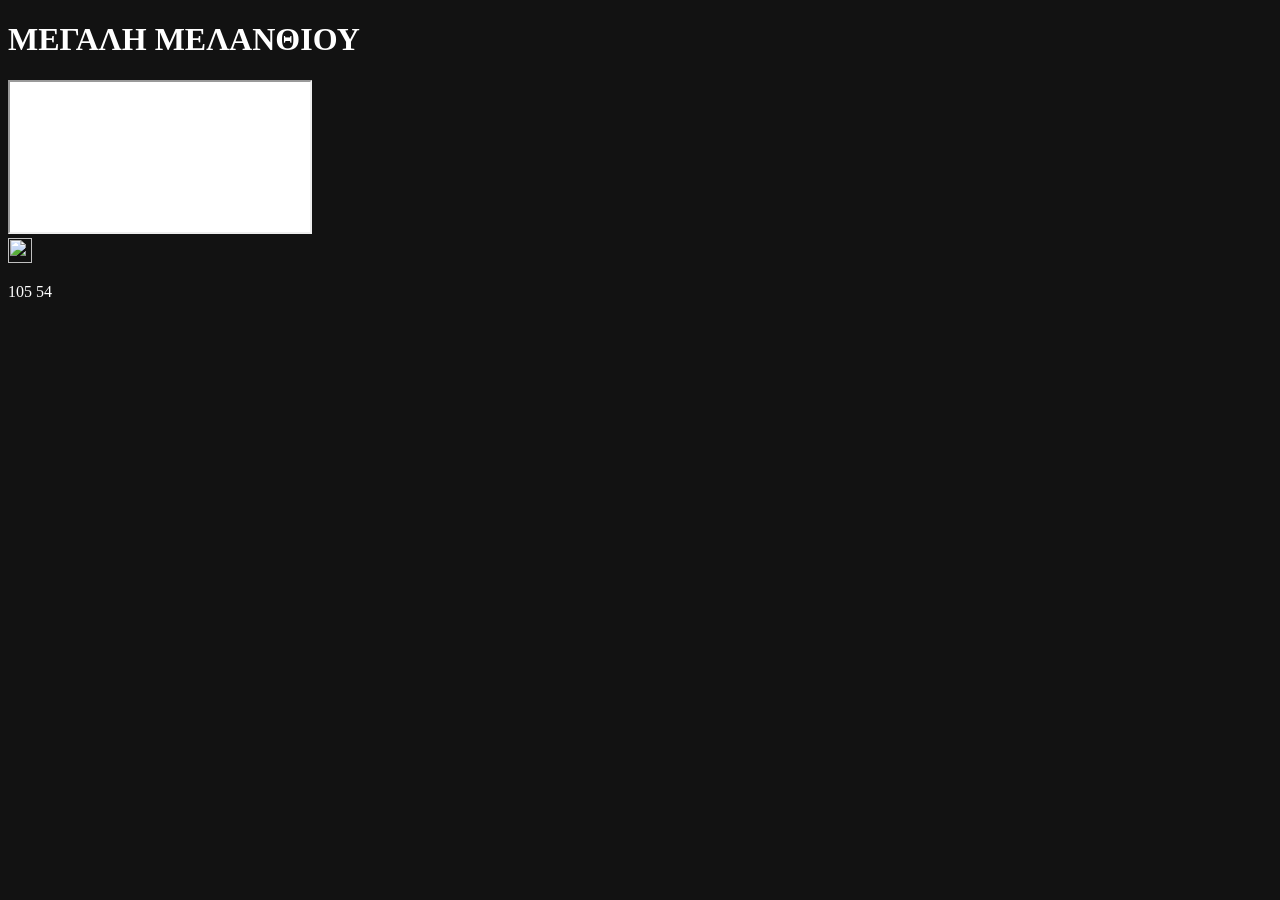
==== public/index.html @ 82394123 "YT Test" ====
<!DOCTYPE html>
<html lang="el">
  <head>
    <meta charset="utf-8">
    <meta name="viewport" content="width=device-width, initial-scale=1">
    <!-- Replace https://melanthiou.netlify.app with your production domain. -->
    <title>Μεγάλη Μελανθίου</title>
    <meta name="description" content="Μεγάλη Μελανθίου — μπαρ στην Αθήνα, 105 54.">
    <meta name="robots" content="index, follow, max-image-preview:large, max-snippet:-1, max-video-preview:-1">
    <meta name="author" content="Μεγάλη Μελανθίου">
    <meta name="theme-color" content="#0b0a09">
    <meta name="color-scheme" content="dark">
    <link rel="canonical" href="https://melanthiou.netlify.app/">
    <link rel="alternate" hreflang="el" href="https://melanthiou.netlify.app/">
    <link rel="alternate" hreflang="x-default" href="https://melanthiou.netlify.app/">
    <link rel="sitemap" type="application/xml" title="Sitemap" href="https://melanthiou.netlify.app/sitemap.xml">

    <meta property="og:type" content="website">
    <meta property="og:site_name" content="Μεγάλη Μελανθίου">
    <meta property="og:locale" content="el_GR">
    <meta property="og:url" content="https://melanthiou.netlify.app/">
    <meta property="og:title" content="Μεγάλη Μελανθίου | 105 54">
    <meta property="og:description" content="Μεγάλη Μελανθίου — μπαρ στην Αθήνα, 105 54.">
    <meta property="og:image" content="https://melanthiou.netlify.app/img/og-image.png">
    <meta property="og:image:alt" content="Μεγάλη Μελανθίου">
    <meta property="og:image:width" content="1200">
    <meta property="og:image:height" content="630">
    <meta property="og:image:type" content="image/png">
    <meta property="og:video" content="https://www.youtube.com/embed/lFyqi_EfLNk">
    <meta property="og:video:type" content="text/html">
    <meta property="og:video:width" content="1280">
    <meta property="og:video:height" content="720">

    <meta name="twitter:card" content="summary_large_image">
    <meta name="twitter:title" content="Μεγάλη Μελανθίου | 105 54">
    <meta name="twitter:description" content="Μεγάλη Μελανθίου — μπαρ στην Αθήνα, 105 54.">
    <meta name="twitter:image" content="https://melanthiou.netlify.app/img/og-image.png">
    <meta name="twitter:image:alt" content="Μεγάλη Μελανθίου">

    <link rel="icon" href="/img/favicon.svg" type="image/svg+xml">
    <link rel="icon" href="/img/favicon-32.png" type="image/png" sizes="32x32">
    <link rel="apple-touch-icon" href="/img/apple-touch-icon.png" sizes="180x180">
    <link rel="manifest" href="/site.webmanifest">
    <link rel="author" href="/humans.txt">

    <meta name="referrer" content="strict-origin-when-cross-origin">
    <link rel="preconnect" href="https://www.youtube.com">
    <link rel="preload" href="/fonts/ABCSchengenZoneGreekUnlicensedTrial-Light.woff2" as="font" type="font/woff2" crossorigin>
    <link rel="preload" href="/fonts/Avenir-Roman.woff2" as="font" type="font/woff2" crossorigin>
    <link rel="stylesheet" href="/css/styles.css">

    <script type="application/ld+json">
      {
        "@context": "https://schema.org",
        "@graph": [
          {
            "@type": "BarOrPub",
            "@id": "https://melanthiou.netlify.app/#bar",
            "name": "Μεγάλη Μελανθίου",
            "alternateName": "Megali Melanthiou",
            "url": "https://melanthiou.netlify.app/",
            "description": "Μπαρ στην Αθήνα.",
            "inLanguage": "el",
            "image": "https://melanthiou.netlify.app/img/og-image.png",
            "logo": {
              "@type": "ImageObject",
              "url": "https://melanthiou.netlify.app/img/icon-512.png",
              "width": 512,
              "height": 512
            },
            "address": {
              "@type": "PostalAddress",
              "addressLocality": "Αθήνα",
              "addressRegion": "Αττική",
              "postalCode": "105 54",
              "addressCountry": "GR"
            },
            "areaServed": {
              "@type": "City",
              "name": "Αθήνα"
            }
          },
          {
            "@type": "WebSite",
            "@id": "https://melanthiou.netlify.app/#website",
            "url": "https://melanthiou.netlify.app/",
            "name": "Μεγάλη Μελανθίου",
            "inLanguage": "el",
            "publisher": { "@id": "https://melanthiou.netlify.app/#bar" }
          },
          {
            "@type": "WebPage",
            "@id": "https://melanthiou.netlify.app/#webpage",
            "url": "https://melanthiou.netlify.app/",
            "name": "Μεγάλη Μελανθίου",
            "description": "Μεγάλη Μελανθίου — μπαρ στην Αθήνα, 105 54.",
            "isPartOf": { "@id": "https://melanthiou.netlify.app/#website" },
            "about": { "@id": "https://melanthiou.netlify.app/#bar" },
            "mainEntity": { "@id": "https://melanthiou.netlify.app/#bar" },
            "inLanguage": "el",
            "primaryImageOfPage": {
              "@type": "ImageObject",
              "url": "https://melanthiou.netlify.app/img/og-image.png"
            }
          },
          {
            "@type": "VideoObject",
            "name": "Η Κληρονομιά της Κουκουβάγιας — Συμπόσιο",
            "description": "The Owl's Legacy — Symposium, episode 1.",
            "thumbnailUrl": "https://i.ytimg.com/vi/lFyqi_EfLNk/maxresdefault.jpg",
            "embedUrl": "https://www.youtube.com/embed/lFyqi_EfLNk",
            "contentUrl": "https://www.youtube.com/watch?v=lFyqi_EfLNk"
          }
        ]
      }
    </script>
  </head>
  <body>
    <main class="landing">
      <h1>ΜΕΓΑΛΗ ΜΕΛΑΝΘΙΟΥ</h1>

      <div class="video">
        <iframe
          src="https://www.youtube.com/embed/lFyqi_EfLNk"
          title="Η Κληρονομιά της Κουκουβάγιας — Συμπόσιο"
          allow="accelerometer; autoplay; clipboard-write; encrypted-media; gyroscope; picture-in-picture; web-share"
          referrerpolicy="strict-origin-when-cross-origin"
          allowfullscreen
        ></iframe>
      </div>

      <div class="subtitle-container">
        <img class="logo" src="/img/logo.svg" width="24" height="25" alt="">
        <p class="subtitle">105 54</p>
      </div>
    </main>
  </body>
</html>
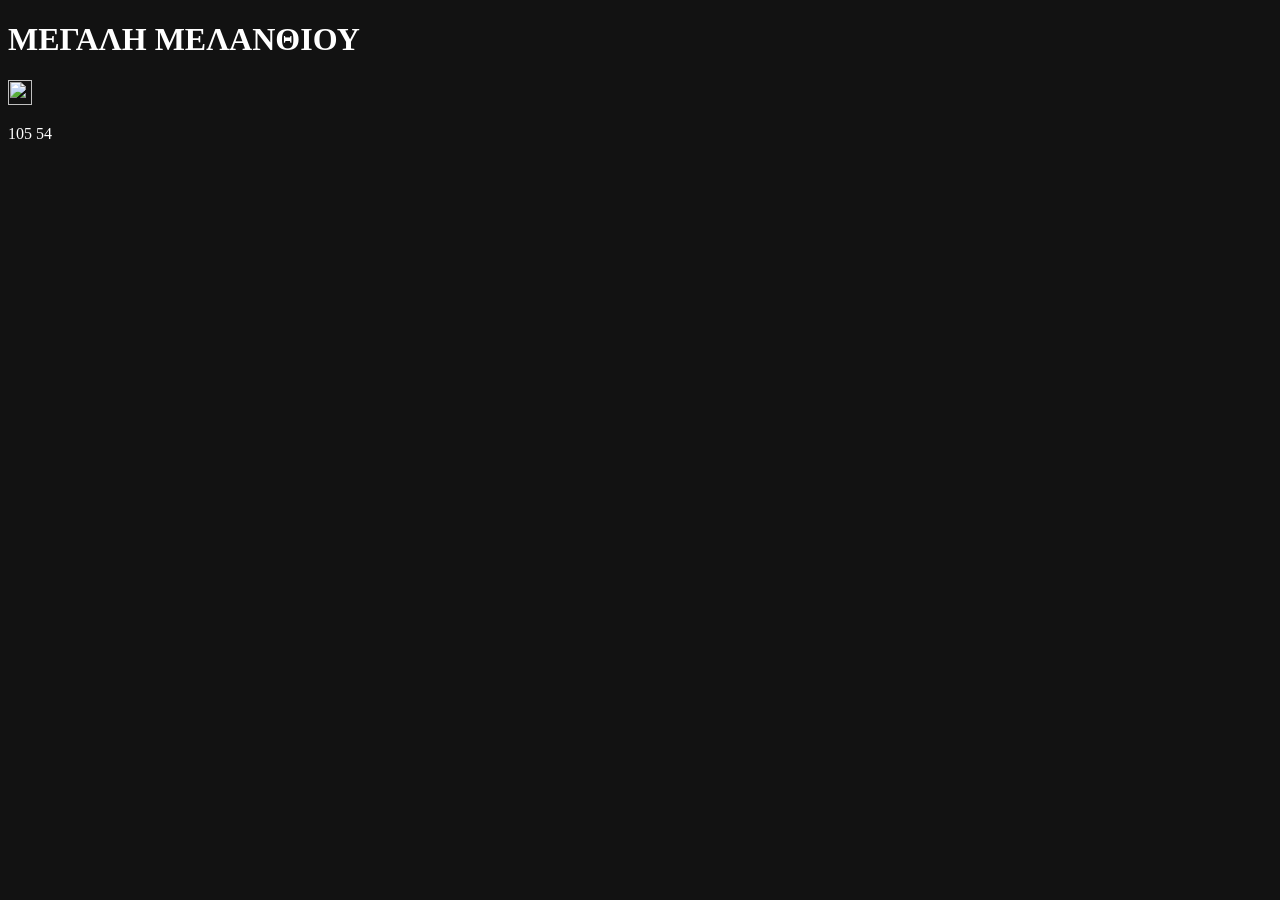
==== commit b6593cea: "Final" ====
--- a/public/index.html
+++ b/public/index.html
@@ -48,6 +48,7 @@
     <link rel="preload" href="/fonts/ABCSchengenZoneGreekUnlicensedTrial-Light.woff2" as="font" type="font/woff2" crossorigin>
     <link rel="preload" href="/fonts/Avenir-Roman.woff2" as="font" type="font/woff2" crossorigin>
     <link rel="stylesheet" href="/css/styles.css">
+    <link rel="stylesheet" href="/vendor/plyr/plyr.css">
 
     <script type="application/ld+json">
       {
@@ -120,13 +121,10 @@
       <h1>ΜΕΓΑΛΗ ΜΕΛΑΝΘΙΟΥ</h1>
 
       <div class="video">
-        <iframe
-          src="https://www.youtube.com/embed/lFyqi_EfLNk"
-          title="Η Κληρονομιά της Κουκουβάγιας — Συμπόσιο"
-          allow="accelerometer; autoplay; clipboard-write; encrypted-media; gyroscope; picture-in-picture; web-share"
-          referrerpolicy="strict-origin-when-cross-origin"
-          allowfullscreen
-        ></iframe>
+        <div class="video-frame">
+          <div id="player" data-plyr-provider="youtube" data-plyr-embed-id="lFyqi_EfLNk"></div>
+          <div class="video-cover" aria-hidden="true"></div>
+        </div>
       </div>
 
       <div class="subtitle-container">
@@ -134,5 +132,7 @@
         <p class="subtitle">105 54</p>
       </div>
     </main>
+    <script src="/vendor/plyr/plyr.min.js"></script>
+    <script src="/js/player.js"></script>
   </body>
 </html>
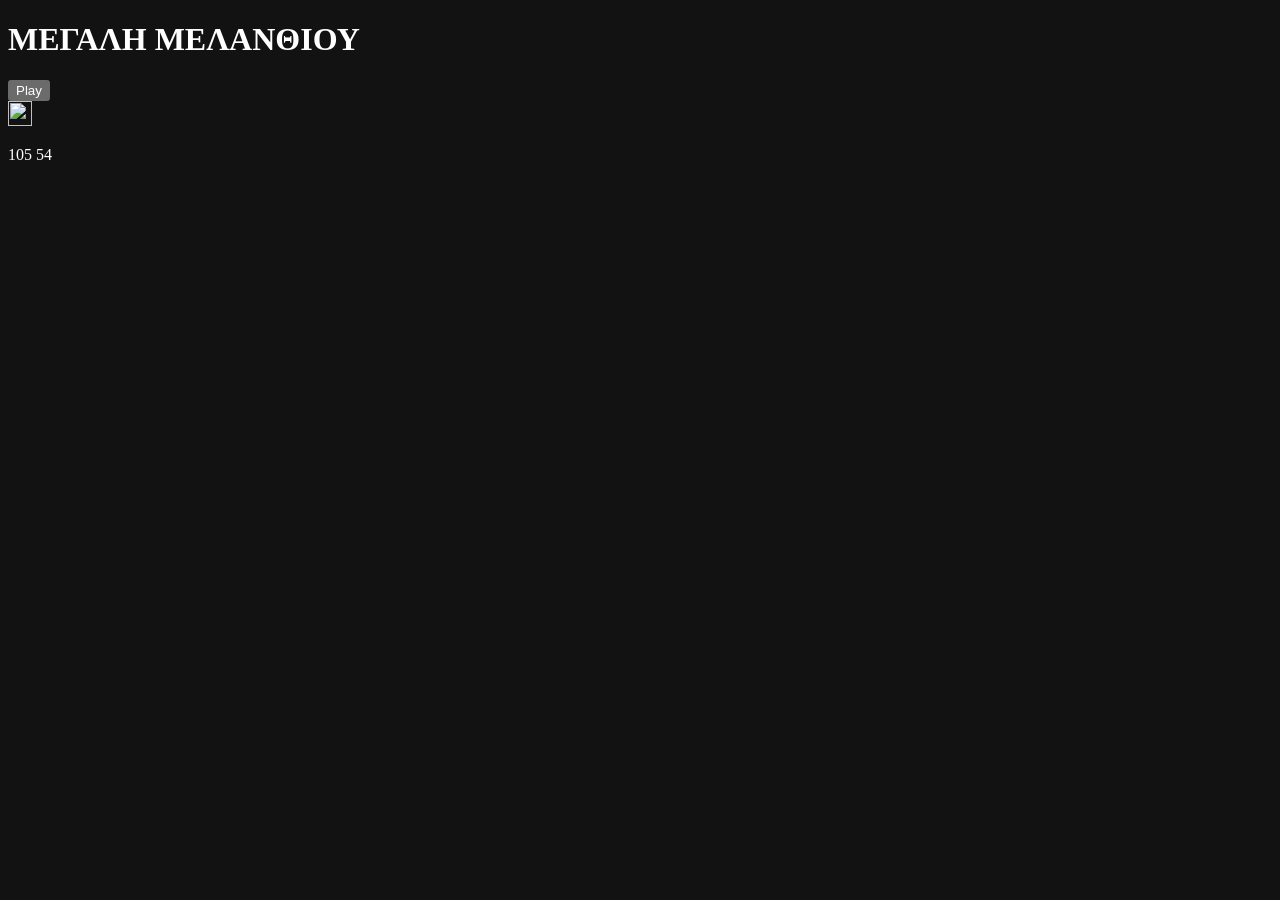
==== commit 90131a23: "Low power mode fix" ====
--- a/public/index.html
+++ b/public/index.html
@@ -71,8 +71,9 @@
             },
             "address": {
               "@type": "PostalAddress",
-              "addressLocality": "Αθήνα",
-              "addressRegion": "Αττική",
+              "streetAddress": "Melanthiou 8",
+              "addressLocality": "Athens",
+              "addressRegion": "Attica",
               "postalCode": "105 54",
               "addressCountry": "GR"
             },
@@ -124,6 +125,7 @@
         <div class="video-frame">
           <div id="player" data-plyr-provider="youtube" data-plyr-embed-id="lFyqi_EfLNk"></div>
           <div class="video-cover" aria-hidden="true"></div>
+          <button class="video-play" type="button" aria-label="Play Video">Play</button>
         </div>
       </div>
 
